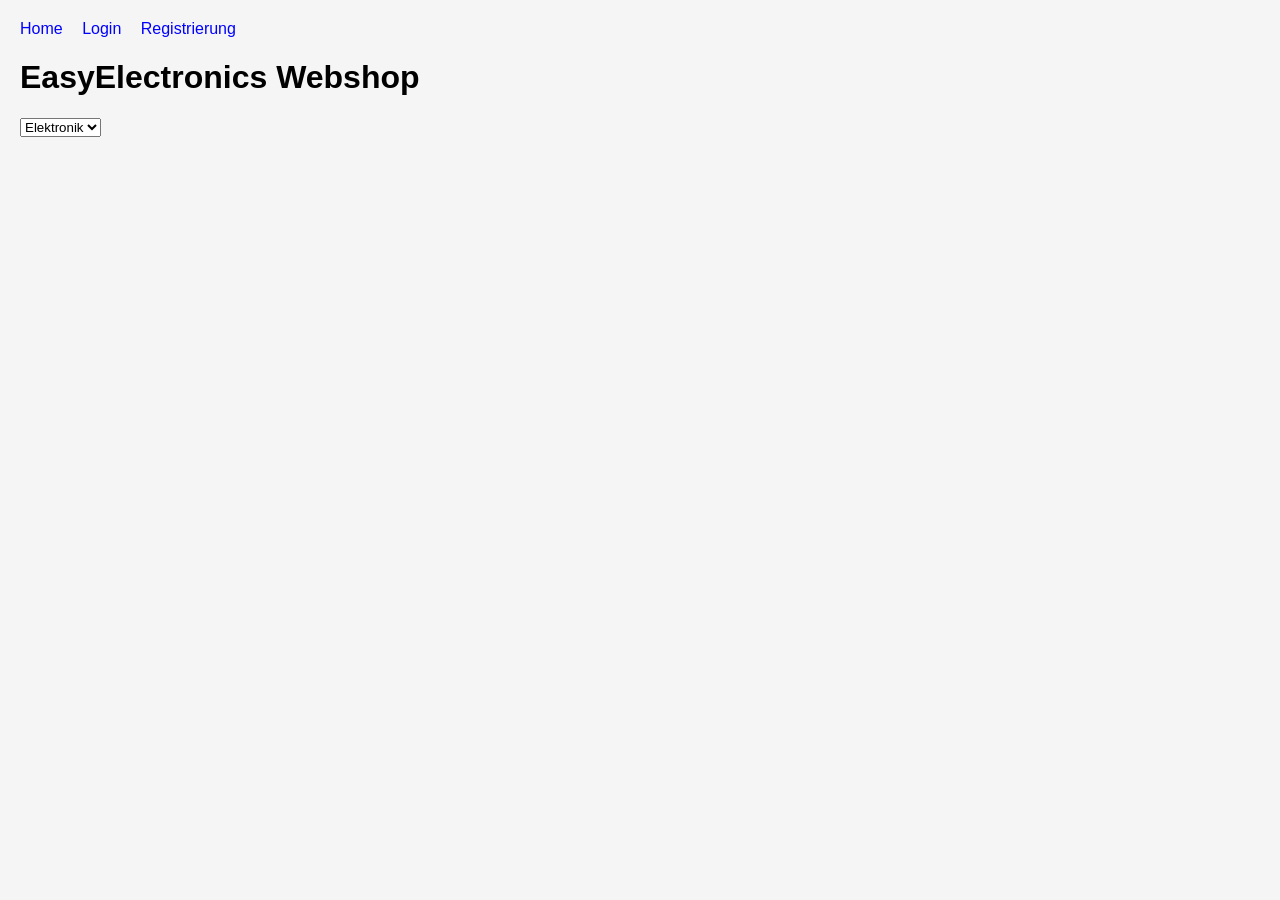
==== frontend/index.html @ e9467a3b "Add files via upload update of project" ====
<!DOCTYPE html>
<html lang="de">

<head>

<meta charset="UTF-8">
<title>EasyElectronics</title>

<link rel="stylesheet" href="css/style.css">

</head>

<body>

<nav>

<a href="index.html">Home</a>
<a href="login.html">Login</a>
<a href="register.html">Registrierung</a>

</nav>

<h1>EasyElectronics Webshop</h1>

<select id="categorySelect">

<option value="Elektronik">Elektronik</option>
<option value="Audio">Audio</option>

</select>

<div id="products"></div>

<script src="js/app.js"></script>

</body>
</html>
---- frontend/css/style.css ----
body {

font-family: Arial;
margin: 20px;
background: #f5f5f5;

}

nav {

margin-bottom: 20px;

}

nav a {

margin-right: 15px;
text-decoration: none;
color: blue;

}

.product {

background: white;
padding: 20px;
margin-bottom: 20px;
border-radius: 10px;

}

button {

padding: 10px 20px;
background: blue;
color: white;
border: none;

}
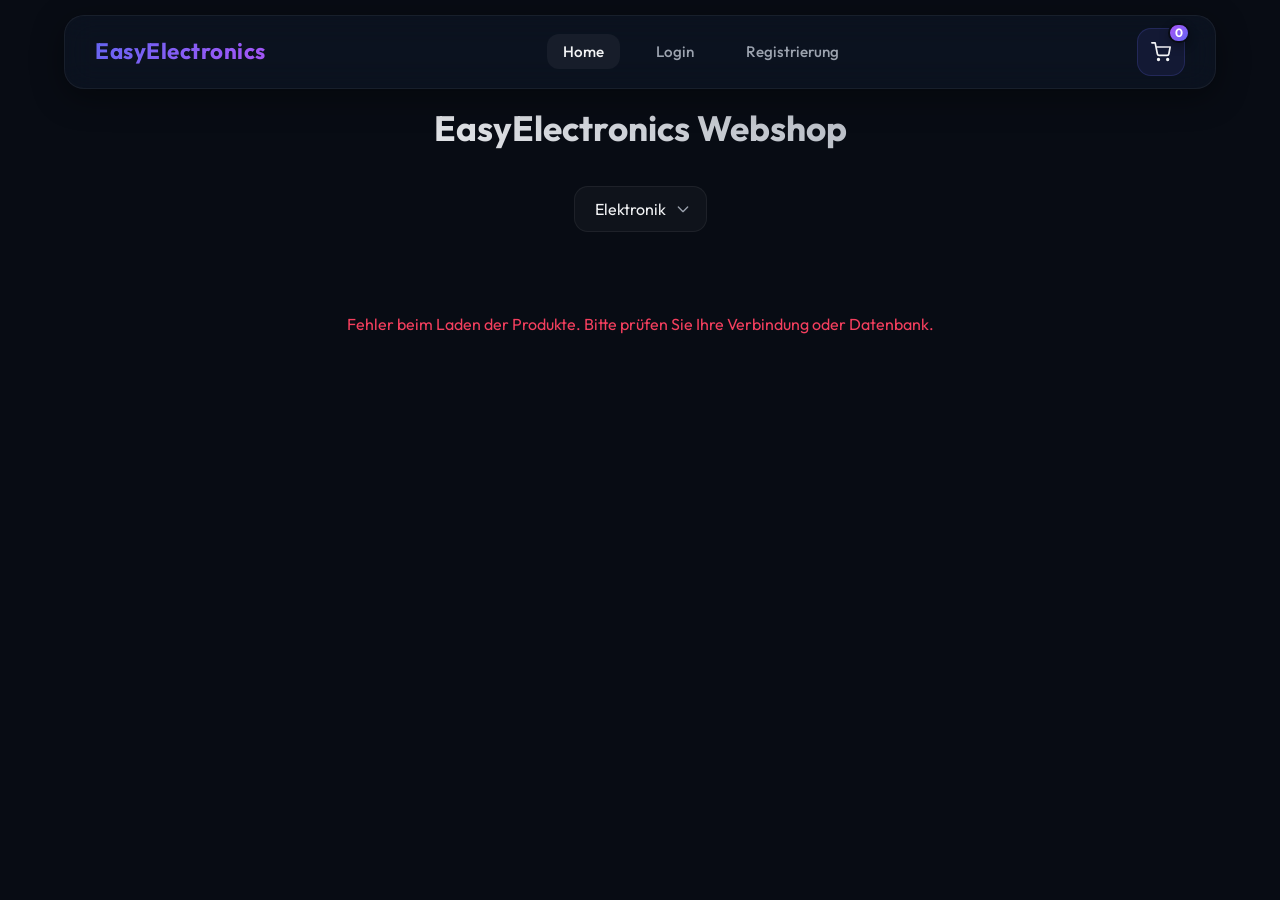
==== commit b6b2d8db: "feat: Implementierung Warenkorb-System (EPIC5_Warenkorb) mit Drag & Drop, AJAX und Premium Dark-Them" ====
--- a/frontend/index.html
+++ b/frontend/index.html
@@ -1,37 +1,35 @@
-<!DOCTYPE html>
-<html lang="de">
-
-<head>
-
-<meta charset="UTF-8">
-<title>EasyElectronics</title>
-
-<link rel="stylesheet" href="css/style.css">
-
-</head>
-
-<body>
-
-<nav>
-
-<a href="index.html">Home</a>
-<a href="login.html">Login</a>
-<a href="register.html">Registrierung</a>
-
-</nav>
-
-<h1>EasyElectronics Webshop</h1>
-
-<select id="categorySelect">
-
-<option value="Elektronik">Elektronik</option>
-<option value="Audio">Audio</option>
-
-</select>
-
-<div id="products"></div>
-
-<script src="js/app.js"></script>
-
-</body>
+<!DOCTYPE html>
+<html lang="de">
+<head>
+    <meta charset="UTF-8">
+    <meta name="viewport" content="width=device-width, initial-scale=1.0">
+    <meta name="description" content="Entdecken Sie EasyElectronics - Ihren Premium-Webshop für hochwertige Elektronik- und Audiogeräte. Genießen Sie eine interaktive Benutzerführung und schnellen Service.">
+    <title>EasyElectronics | Premium Webshop für Elektronik & Audio</title>
+    <link rel="stylesheet" href="css/style.css">
+</head>
+<body>
+
+    <!-- Dynamischer Header/Navbar Container -->
+    <header id="navbar-container"></header>
+
+    <main class="container">
+        <h1>EasyElectronics Webshop</h1>
+        
+        <!-- Kategoriefilter -->
+        <div class="filter-container">
+            <select id="categorySelect" class="custom-select" aria-label="Produktkategorie filtern">
+                <option value="Elektronik">Elektronik</option>
+                <option value="Audio">Audio</option>
+            </select>
+        </div>
+
+        <!-- Produkt-Grid -->
+        <section id="products" aria-label="Produktkatalog"></section>
+    </main>
+
+    <!-- Globaler Navbar-Controller -->
+    <script src="js/navbar.js"></script>
+    <!-- Startseiten-Controller -->
+    <script src="js/app.js"></script>
+</body>
 </html>
--- a/frontend/css/style.css
+++ b/frontend/css/style.css
@@ -1,39 +1,700 @@
-body {
-
-font-family: Arial;
-margin: 20px;
-background: #f5f5f5;
-
-}
-
-nav {
-
-margin-bottom: 20px;
-
-}
-
-nav a {
-
-margin-right: 15px;
-text-decoration: none;
-color: blue;
-
-}
-
-.product {
-
-background: white;
-padding: 20px;
-margin-bottom: 20px;
-border-radius: 10px;
-
-}
-
-button {
-
-padding: 10px 20px;
-background: blue;
-color: white;
-border: none;
-
+@import url('https://fonts.googleapis.com/css2?family=Outfit:wght@300;400;500;600;700&display=swap');
+
+:root {
+    --bg-color: #080c14;
+    --bg-nav: rgba(13, 20, 35, 0.75);
+    --bg-card: rgba(255, 255, 255, 0.03);
+    --bg-card-hover: rgba(255, 255, 255, 0.07);
+    --border-color: rgba(255, 255, 255, 0.06);
+    --border-hover: rgba(99, 102, 241, 0.35);
+    --text-primary: #f3f4f6;
+    --text-muted: #9ca3af;
+    --primary-color: #6366f1;
+    --primary-glow: rgba(99, 102, 241, 0.5);
+    --accent-color: #a855f7;
+    --accent-glow: rgba(168, 85, 247, 0.4);
+    --success-color: #10b981;
+    --danger-color: #f43f5e;
+    --font-main: 'Outfit', -apple-system, BlinkMacSystemFont, "Segoe UI", Roboto, sans-serif;
+    --transition-smooth: all 0.3s cubic-bezier(0.4, 0, 0.2, 1);
+}
+
+* {
+    box-sizing: border-box;
+    margin: 0;
+    padding: 0;
+}
+
+body {
+    font-family: var(--font-main);
+    background-color: var(--bg-color);
+    color: var(--text-primary);
+    min-height: 100vh;
+    padding-top: 100px;
+    padding-bottom: 60px;
+    line-height: 1.6;
+    overflow-x: hidden;
+}
+
+/* Scrollbar Styling */
+::-webkit-scrollbar {
+    width: 10px;
+}
+::-webkit-scrollbar-track {
+    background: var(--bg-color);
+}
+::-webkit-scrollbar-thumb {
+    background: rgba(255, 255, 255, 0.1);
+    border-radius: 5px;
+}
+::-webkit-scrollbar-thumb:hover {
+    background: var(--primary-color);
+}
+
+/* Glassmorphic Navbar Container */
+header {
+    position: fixed;
+    top: 0;
+    left: 0;
+    width: 100%;
+    z-index: 1000;
+    padding: 15px 5%;
+}
+
+nav {
+    display: flex;
+    justify-content: space-between;
+    align-items: center;
+    background: var(--bg-nav);
+    backdrop-filter: blur(15px);
+    -webkit-backdrop-filter: blur(15px);
+    border: 1px solid var(--border-color);
+    padding: 12px 30px;
+    border-radius: 20px;
+    box-shadow: 0 8px 32px 0 rgba(0, 0, 0, 0.4);
+}
+
+.logo {
+    font-size: 1.4rem;
+    font-weight: 700;
+    background: linear-gradient(135deg, var(--primary-color), var(--accent-color));
+    -webkit-background-clip: text;
+    -webkit-text-fill-color: transparent;
+    text-decoration: none;
+    letter-spacing: 0.5px;
+}
+
+.nav-links {
+    display: flex;
+    align-items: center;
+    list-style: none;
+    gap: 20px;
+}
+
+.nav-links a {
+    color: var(--text-muted);
+    text-decoration: none;
+    font-size: 0.95rem;
+    font-weight: 500;
+    transition: var(--transition-smooth);
+    padding: 8px 16px;
+    border-radius: 12px;
+}
+
+.nav-links a:hover,
+.nav-links a.active {
+    color: var(--text-primary);
+    background: rgba(255, 255, 255, 0.05);
+}
+
+/* Warenkorb Icon Button im Header */
+.cart-nav-btn {
+    position: relative;
+    display: flex;
+    align-items: center;
+    justify-content: center;
+    background: rgba(99, 102, 241, 0.1);
+    border: 1px solid rgba(99, 102, 241, 0.2);
+    color: var(--text-primary);
+    width: 48px;
+    height: 48px;
+    border-radius: 14px;
+    cursor: pointer;
+    transition: var(--transition-smooth);
+    text-decoration: none;
+}
+
+.cart-nav-btn svg {
+    width: 20px;
+    height: 20px;
+    fill: none;
+    stroke: currentColor;
+    stroke-width: 2;
+}
+
+.cart-nav-btn:hover {
+    background: var(--primary-color);
+    box-shadow: 0 0 15px var(--primary-glow);
+    border-color: var(--primary-color);
+    transform: translateY(-2px);
+}
+
+/* Badge Zähler */
+.cart-badge {
+    position: absolute;
+    top: -6px;
+    right: -6px;
+    background: linear-gradient(135deg, var(--accent-color), var(--primary-color));
+    color: white;
+    font-size: 0.75rem;
+    font-weight: 700;
+    min-width: 20px;
+    height: 20px;
+    padding: 0 5px;
+    border-radius: 10px;
+    display: flex;
+    align-items: center;
+    justify-content: center;
+    border: 2px solid var(--bg-color);
+    box-shadow: 0 4px 10px rgba(0,0,0,0.3);
+}
+
+/* Dropzone Hover State für Drag & Drop */
+.cart-nav-btn.drag-over {
+    background: var(--accent-color);
+    border-color: var(--accent-color);
+    box-shadow: 0 0 25px var(--accent-glow);
+    transform: scale(1.15);
+    animation: pulse-glow 1.5s infinite;
+}
+
+/* Hauptinhalt Container */
+main, .container {
+    max-width: 1200px;
+    margin: 0 auto;
+    padding: 0 20px;
+}
+
+h1 {
+    font-size: 2.2rem;
+    font-weight: 700;
+    margin-bottom: 30px;
+    text-align: center;
+    background: linear-gradient(to right, #ffffff, #9ca3af);
+    -webkit-background-clip: text;
+    -webkit-text-fill-color: transparent;
+}
+
+/* Kategorie Auswahl */
+.filter-container {
+    display: flex;
+    justify-content: center;
+    margin-bottom: 40px;
+}
+
+.custom-select {
+    appearance: none;
+    -webkit-appearance: none;
+    background: var(--bg-card);
+    border: 1px solid var(--border-color);
+    color: var(--text-primary);
+    padding: 12px 40px 12px 20px;
+    border-radius: 14px;
+    font-size: 1rem;
+    font-family: var(--font-main);
+    cursor: pointer;
+    transition: var(--transition-smooth);
+    background-image: url("data:image/svg+xml,%3Csvg xmlns='http://www.w3.org/2000/svg' fill='none' viewBox='0 0 24 24' stroke='%239ca3af'%3E%3Cpath stroke-linecap='round' stroke-linejoin='round' stroke-width='2' d='M19 9l-7 7-7-7'/%3E%3C/svg%3E");
+    background-repeat: no-repeat;
+    background-position: right 15px center;
+    background-size: 16px;
+}
+
+.custom-select:focus {
+    outline: none;
+    border-color: var(--primary-color);
+    box-shadow: 0 0 10px rgba(99,102,241,0.25);
+}
+
+/* Produkt-Grid */
+#products {
+    display: grid;
+    grid-template-columns: repeat(auto-fill, minmax(280px, 1fr));
+    gap: 30px;
+}
+
+/* Draggable Produkt-Card */
+.product {
+    background: var(--bg-card);
+    border: 1px solid var(--border-color);
+    border-radius: 24px;
+    padding: 24px;
+    display: flex;
+    flex-direction: column;
+    justify-content: space-between;
+    transition: var(--transition-smooth);
+    position: relative;
+    overflow: hidden;
+    backdrop-filter: blur(5px);
+    cursor: grab;
+}
+
+.product::before {
+    content: '';
+    position: absolute;
+    top: 0;
+    left: 0;
+    width: 100%;
+    height: 100%;
+    background: radial-gradient(800px circle at var(--x, 0px) var(--y, 0px), rgba(255,255,255,0.04), transparent 40%);
+    z-index: 1;
+    pointer-events: none;
+}
+
+.product:hover {
+    transform: translateY(-5px);
+    background: var(--bg-card-hover);
+    border-color: var(--border-hover);
+    box-shadow: 0 12px 30px rgba(99, 102, 241, 0.08);
+}
+
+.product.dragging {
+    opacity: 0.4;
+    border: 2px dashed var(--primary-color);
+    cursor: grabbing;
+    transform: scale(0.98);
+}
+
+/* Produktbild Ersatz & Gestaltung */
+.product-image-container {
+    width: 100%;
+    height: 180px;
+    border-radius: 16px;
+    background: linear-gradient(135deg, rgba(99, 102, 241, 0.08), rgba(168, 85, 247, 0.08));
+    display: flex;
+    align-items: center;
+    justify-content: center;
+    margin-bottom: 20px;
+    position: relative;
+    border: 1px solid var(--border-color);
+    overflow: hidden;
+}
+
+.product-image-container svg {
+    width: 48px;
+    height: 48px;
+    color: var(--primary-color);
+    opacity: 0.65;
+    transition: var(--transition-smooth);
+}
+
+.product:hover .product-image-container svg {
+    transform: scale(1.1);
+    color: var(--accent-color);
+    opacity: 0.9;
+}
+
+/* Drag-Indikator */
+.drag-handle-hint {
+    position: absolute;
+    top: 10px;
+    right: 10px;
+    background: rgba(0, 0, 0, 0.4);
+    border: 1px solid var(--border-color);
+    color: var(--text-muted);
+    font-size: 0.7rem;
+    padding: 4px 8px;
+    border-radius: 8px;
+    pointer-events: none;
+    opacity: 0;
+    transition: var(--transition-smooth);
+}
+
+.product:hover .drag-handle-hint {
+    opacity: 1;
+}
+
+.product-details {
+    margin-bottom: 20px;
+}
+
+.product h2 {
+    font-size: 1.15rem;
+    font-weight: 600;
+    margin-bottom: 8px;
+    color: var(--text-primary);
+}
+
+.product p {
+    font-size: 0.88rem;
+    color: var(--text-muted);
+    height: 60px;
+    overflow: hidden;
+    display: -webkit-box;
+    -webkit-line-clamp: 3;
+    -webkit-box-orient: vertical;
+    margin-bottom: 12px;
+}
+
+.product-price-row {
+    display: flex;
+    justify-content: space-between;
+    align-items: center;
+    margin-top: auto;
+}
+
+.price {
+    font-size: 1.25rem;
+    font-weight: 700;
+    color: var(--text-primary);
+}
+
+/* Premium Buttons */
+button, .btn {
+    padding: 12px 24px;
+    border-radius: 14px;
+    font-family: var(--font-main);
+    font-size: 0.95rem;
+    font-weight: 600;
+    border: none;
+    cursor: pointer;
+    transition: var(--transition-smooth);
+    display: inline-flex;
+    align-items: center;
+    justify-content: center;
+    gap: 8px;
+    text-decoration: none;
+}
+
+.btn-primary {
+    background: linear-gradient(135deg, var(--primary-color), var(--accent-color));
+    color: white;
+    box-shadow: 0 4px 15px rgba(99, 102, 241, 0.25);
+}
+
+.btn-primary:hover {
+    transform: translateY(-2px);
+    box-shadow: 0 6px 20px rgba(99, 102, 241, 0.4);
+    filter: brightness(1.1);
+}
+
+.btn-primary:active {
+    transform: translateY(0);
+}
+
+/* WARENKORB-SEITE LAYOUT */
+.cart-layout {
+    display: grid;
+    grid-template-columns: 1fr;
+    gap: 40px;
+    margin-top: 20px;
+}
+
+@media (min-width: 992px) {
+    .cart-layout {
+        grid-template-columns: 2fr 1fr;
+    }
+}
+
+/* Artikelliste */
+.cart-items-container {
+    display: flex;
+    flex-direction: column;
+    gap: 20px;
+}
+
+.cart-item {
+    background: var(--bg-card);
+    border: 1px solid var(--border-color);
+    border-radius: 20px;
+    padding: 20px;
+    display: flex;
+    flex-direction: column;
+    gap: 15px;
+    transition: var(--transition-smooth);
+}
+
+@media (min-width: 576px) {
+    .cart-item {
+        flex-direction: row;
+        align-items: center;
+        justify-content: space-between;
+        gap: 20px;
+    }
+}
+
+.cart-item:hover {
+    border-color: rgba(255,255,255,0.12);
+    background: var(--bg-card-hover);
+}
+
+.cart-item-image-placeholder {
+    width: 70px;
+    height: 70px;
+    border-radius: 12px;
+    background: rgba(255, 255, 255, 0.05);
+    display: flex;
+    align-items: center;
+    justify-content: center;
+    border: 1px solid var(--border-color);
+    color: var(--primary-color);
+}
+
+.cart-item-image-placeholder svg {
+    width: 28px;
+    height: 28px;
+}
+
+.cart-item-info {
+    flex-grow: 1;
+}
+
+.cart-item-info h3 {
+    font-size: 1.1rem;
+    font-weight: 600;
+    margin-bottom: 4px;
+}
+
+.cart-item-info p {
+    font-size: 0.8rem;
+    color: var(--text-muted);
+}
+
+/* Mengenwähler */
+.quantity-control {
+    display: flex;
+    align-items: center;
+    background: rgba(0, 0, 0, 0.3);
+    border: 1px solid var(--border-color);
+    border-radius: 12px;
+    padding: 4px;
+    width: fit-content;
+}
+
+.qty-btn {
+    width: 32px;
+    height: 32px;
+    border-radius: 8px;
+    background: transparent;
+    color: var(--text-primary);
+    font-size: 1.1rem;
+    display: flex;
+    align-items: center;
+    justify-content: center;
+    transition: var(--transition-smooth);
+    padding: 0;
+    box-shadow: none;
+}
+
+.qty-btn:hover {
+    background: rgba(255, 255, 255, 0.08);
+    color: var(--primary-color);
+}
+
+.qty-input {
+    width: 40px;
+    background: transparent;
+    border: none;
+    color: var(--text-primary);
+    text-align: center;
+    font-family: var(--font-main);
+    font-size: 0.95rem;
+    font-weight: 600;
+}
+
+.qty-input:focus {
+    outline: none;
+}
+
+/* Scroll / Spin Buttons entfernen */
+.qty-input::-webkit-outer-spin-button,
+.qty-input::-webkit-inner-spin-button {
+    -webkit-appearance: none;
+    margin: 0;
+}
+
+.cart-item-price-info {
+    display: flex;
+    align-items: center;
+    justify-content: space-between;
+    gap: 20px;
+}
+
+@media (min-width: 576px) {
+    .cart-item-price-info {
+        justify-content: flex-end;
+    }
+}
+
+.line-total {
+    font-size: 1.15rem;
+    font-weight: 700;
+    min-width: 80px;
+    text-align: right;
+}
+
+/* Delete Button */
+.btn-delete {
+    background: rgba(244, 63, 94, 0.1);
+    color: var(--danger-color);
+    border: 1px solid rgba(244, 63, 94, 0.2);
+    width: 38px;
+    height: 38px;
+    border-radius: 10px;
+    cursor: pointer;
+    transition: var(--transition-smooth);
+    display: flex;
+    align-items: center;
+    justify-content: center;
+}
+
+.btn-delete svg {
+    width: 18px;
+    height: 18px;
+    fill: none;
+    stroke: currentColor;
+    stroke-width: 2;
+}
+
+.btn-delete:hover {
+    background: var(--danger-color);
+    color: white;
+    box-shadow: 0 0 10px rgba(244, 63, 94, 0.3);
+}
+
+/* Bestellübersicht Sidebar */
+.cart-summary-card {
+    background: var(--bg-card);
+    border: 1px solid var(--border-color);
+    border-radius: 24px;
+    padding: 30px;
+    height: fit-content;
+    position: sticky;
+    top: 120px;
+    backdrop-filter: blur(5px);
+}
+
+.cart-summary-card h2 {
+    font-size: 1.3rem;
+    margin-bottom: 20px;
+    border-bottom: 1px solid var(--border-color);
+    padding-bottom: 10px;
+}
+
+.summary-row {
+    display: flex;
+    justify-content: space-between;
+    margin-bottom: 15px;
+    font-size: 0.95rem;
+    color: var(--text-muted);
+}
+
+.summary-row.total {
+    border-top: 1px dashed var(--border-color);
+    padding-top: 15px;
+    margin-top: 15px;
+    font-size: 1.3rem;
+    font-weight: 700;
+    color: var(--text-primary);
+}
+
+.btn-checkout {
+    width: 100%;
+    margin-top: 25px;
+}
+
+/* Leerer Warenkorb Zustand */
+.empty-cart-state {
+    text-align: center;
+    padding: 60px 20px;
+    background: var(--bg-card);
+    border: 1px solid var(--border-color);
+    border-radius: 24px;
+}
+
+.empty-cart-icon {
+    width: 80px;
+    height: 80px;
+    color: var(--text-muted);
+    opacity: 0.3;
+    margin: 0 auto 20px;
+}
+
+.empty-cart-state p {
+    color: var(--text-muted);
+    margin-bottom: 30px;
+}
+
+/* Login/Registrierung Forms Anpassung */
+form {
+    max-width: 420px;
+    margin: 40px auto;
+    background: var(--bg-card);
+    padding: 40px;
+    border-radius: 24px;
+    border: 1px solid var(--border-color);
+    display: flex;
+    flex-direction: column;
+    gap: 20px;
+}
+
+form input[type="text"],
+form input[type="email"],
+form input[type="password"] {
+    width: 100%;
+    background: rgba(0, 0, 0, 0.2);
+    border: 1px solid var(--border-color);
+    padding: 12px 16px;
+    border-radius: 12px;
+    color: var(--text-primary);
+    font-family: var(--font-main);
+    font-size: 0.95rem;
+    transition: var(--transition-smooth);
+}
+
+form input:focus {
+    outline: none;
+    border-color: var(--primary-color);
+    box-shadow: 0 0 10px rgba(99,102,241,0.2);
+}
+
+form label {
+    display: flex;
+    align-items: center;
+    gap: 10px;
+    font-size: 0.9rem;
+    cursor: pointer;
+    color: var(--text-muted);
+}
+
+form label input {
+    accent-color: var(--primary-color);
+}
+
+form button {
+    width: 100%;
+    margin-top: 10px;
+}
+
+/* Keyframes Animations */
+@keyframes pulse-glow {
+    0% {
+        box-shadow: 0 0 0 0 rgba(168, 85, 247, 0.6);
+    }
+    70% {
+        box-shadow: 0 0 0 15px rgba(168, 85, 247, 0);
+    }
+    100% {
+        box-shadow: 0 0 0 0 rgba(168, 85, 247, 0);
+    }
+}
+
+@keyframes pop {
+    0% { transform: scale(1); }
+    50% { transform: scale(1.3); }
+    100% { transform: scale(1); }
+}
+
+.pop-animation {
+    animation: pop 0.4s cubic-bezier(0.175, 0.885, 0.32, 1.275);
 }
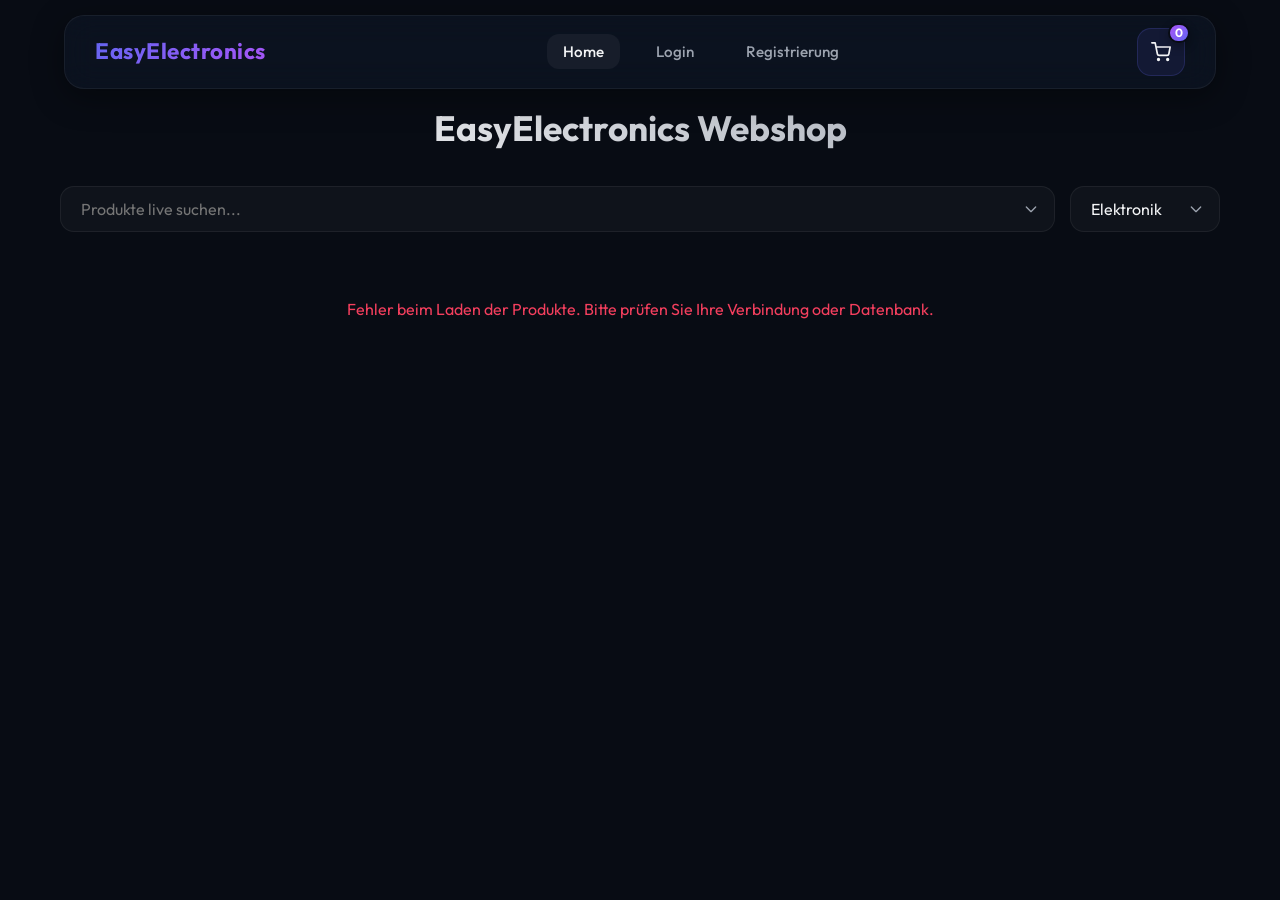
==== commit aa0ad9ce: "Suche fertig" ====
--- a/frontend/index.html
+++ b/frontend/index.html
@@ -9,27 +9,33 @@
 </head>
 <body>
 
-    <!-- Dynamischer Header/Navbar Container -->
-    <header id="navbar-container"></header>
+<!-- Dynamischer Header/Navbar Container -->
+<header id="navbar-container"></header>
 
-    <main class="container">
-        <h1>EasyElectronics Webshop</h1>
-        
-        <!-- Kategoriefilter -->
-        <div class="filter-container">
-            <select id="categorySelect" class="custom-select" aria-label="Produktkategorie filtern">
+<main class="container">
+    <h1>EasyElectronics Webshop</h1>
+
+    <!-- Kategoriefilter -->
+    <div class="filter-container" style="display: flex; gap: 15px; margin-bottom: 25px; flex-wrap: wrap;">
+        <div style="flex: 1; min-width: 250px;">
+            <input type="text" id="searchInput" class="custom-select" placeholder="Produkte live suchen..." aria-label="Produkte durchsuchen" style="width: 100%; box-sizing: border-box;">
+        </div>
+
+        <div style="min-width: 150px;">
+            <select id="categorySelect" class="custom-select" aria-label="Produktkategorie filtern" style="width: 100%;">
                 <option value="Elektronik">Elektronik</option>
                 <option value="Audio">Audio</option>
             </select>
         </div>
+    </div>
 
-        <!-- Produkt-Grid -->
-        <section id="products" aria-label="Produktkatalog"></section>
-    </main>
+    <!-- Produkt-Grid -->
+    <section id="products" aria-label="Produktkatalog"></section>
+</main>
 
-    <!-- Globaler Navbar-Controller -->
-    <script src="js/navbar.js"></script>
-    <!-- Startseiten-Controller -->
-    <script src="js/app.js"></script>
+<!-- Globaler Navbar-Controller -->
+<script src="js/navbar.js"></script>
+<!-- Startseiten-Controller -->
+<script src="js/app.js"></script>
 </body>
 </html>
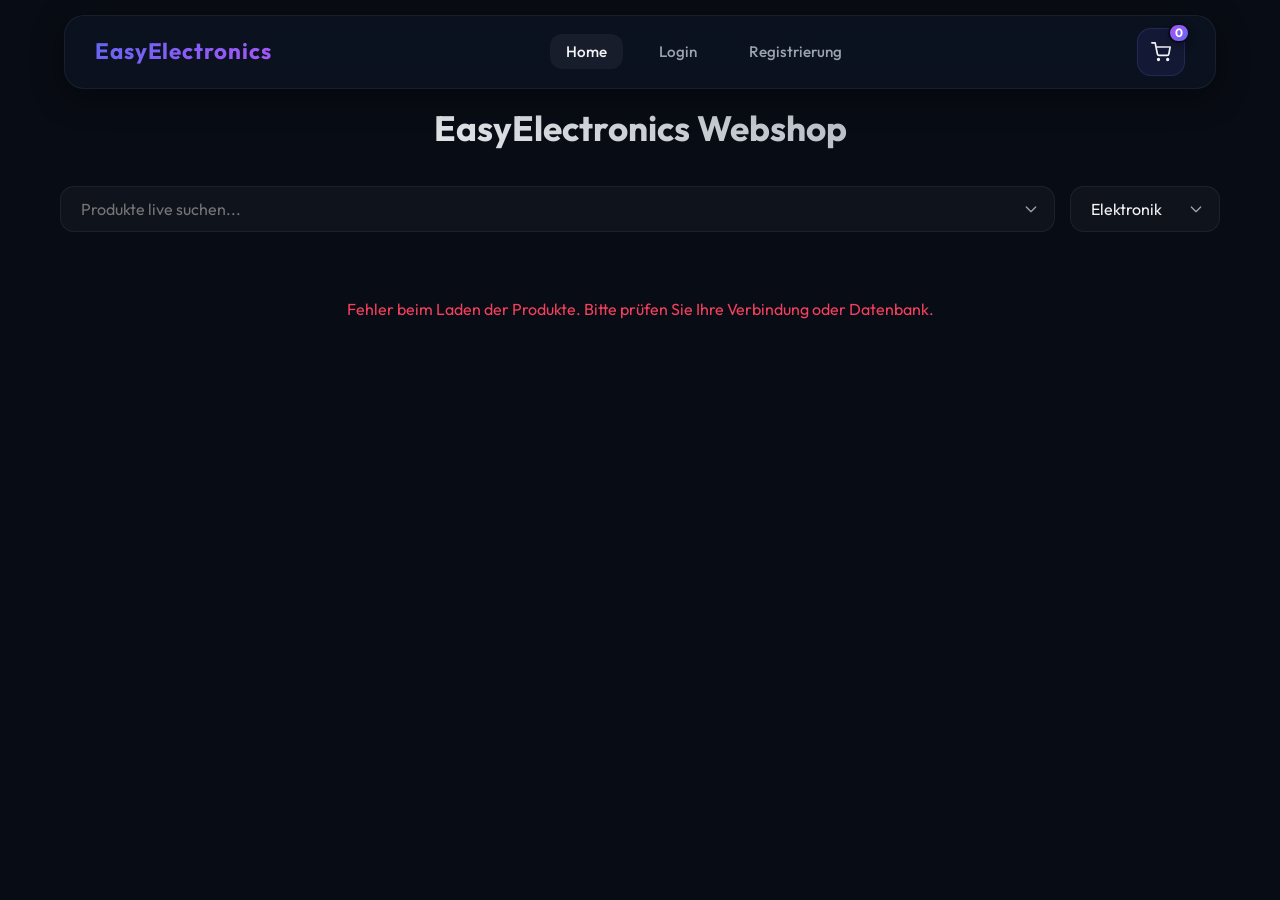
==== commit 17dfc932: "Merge admin tabs into unified admin page, add account page access for admins, and fix layout squishi" ====
--- a/frontend/index.html
+++ b/frontend/index.html
@@ -6,6 +6,7 @@
     <meta name="description" content="Entdecken Sie EasyElectronics - Ihren Premium-Webshop für hochwertige Elektronik- und Audiogeräte. Genießen Sie eine interaktive Benutzerführung und schnellen Service.">
     <title>EasyElectronics | Premium Webshop für Elektronik & Audio</title>
     <link rel="stylesheet" href="css/style.css">
+    <link rel="stylesheet" href="css/index.css">
 </head>
 <body>
 
@@ -16,13 +17,13 @@
     <h1>EasyElectronics Webshop</h1>
 
     <!-- Kategoriefilter -->
-    <div class="filter-container" style="display: flex; gap: 15px; margin-bottom: 25px; flex-wrap: wrap;">
-        <div style="flex: 1; min-width: 250px;">
-            <input type="text" id="searchInput" class="custom-select" placeholder="Produkte live suchen..." aria-label="Produkte durchsuchen" style="width: 100%; box-sizing: border-box;">
+    <div class="filter-container">
+        <div class="flex-grow-1-min">
+            <input type="text" id="searchInput" class="custom-select w-100-box" placeholder="Produkte live suchen..." aria-label="Produkte durchsuchen">
         </div>
 
-        <div style="min-width: 150px;">
-            <select id="categorySelect" class="custom-select" aria-label="Produktkategorie filtern" style="width: 100%;">
+        <div class="min-w-150">
+            <select id="categorySelect" class="custom-select w-100" aria-label="Produktkategorie filtern">
                 <option value="Elektronik">Elektronik</option>
                 <option value="Audio">Audio</option>
             </select>
--- a/frontend/css/style.css
+++ b/frontend/css/style.css
@@ -81,7 +81,7 @@
     -webkit-background-clip: text;
     -webkit-text-fill-color: transparent;
     text-decoration: none;
-    letter-spacing: 0.5px;
+    letter-spacing: 0.04em;
 }
 
 .nav-links {
@@ -185,13 +185,7 @@
     -webkit-text-fill-color: transparent;
 }
 
-/* Kategorie Auswahl */
-.filter-container {
-    display: flex;
-    justify-content: center;
-    margin-bottom: 40px;
-}
-
+/* Custom Select & Form Input Fields */
 .custom-select {
     appearance: none;
     -webkit-appearance: none;
@@ -216,139 +210,6 @@
     box-shadow: 0 0 10px rgba(99,102,241,0.25);
 }
 
-/* Produkt-Grid */
-#products {
-    display: grid;
-    grid-template-columns: repeat(auto-fill, minmax(280px, 1fr));
-    gap: 30px;
-}
-
-/* Draggable Produkt-Card */
-.product {
-    background: var(--bg-card);
-    border: 1px solid var(--border-color);
-    border-radius: 24px;
-    padding: 24px;
-    display: flex;
-    flex-direction: column;
-    justify-content: space-between;
-    transition: var(--transition-smooth);
-    position: relative;
-    overflow: hidden;
-    backdrop-filter: blur(5px);
-    cursor: grab;
-}
-
-.product::before {
-    content: '';
-    position: absolute;
-    top: 0;
-    left: 0;
-    width: 100%;
-    height: 100%;
-    background: radial-gradient(800px circle at var(--x, 0px) var(--y, 0px), rgba(255,255,255,0.04), transparent 40%);
-    z-index: 1;
-    pointer-events: none;
-}
-
-.product:hover {
-    transform: translateY(-5px);
-    background: var(--bg-card-hover);
-    border-color: var(--border-hover);
-    box-shadow: 0 12px 30px rgba(99, 102, 241, 0.08);
-}
-
-.product.dragging {
-    opacity: 0.4;
-    border: 2px dashed var(--primary-color);
-    cursor: grabbing;
-    transform: scale(0.98);
-}
-
-/* Produktbild Ersatz & Gestaltung */
-.product-image-container {
-    width: 100%;
-    height: 180px;
-    border-radius: 16px;
-    background: linear-gradient(135deg, rgba(99, 102, 241, 0.08), rgba(168, 85, 247, 0.08));
-    display: flex;
-    align-items: center;
-    justify-content: center;
-    margin-bottom: 20px;
-    position: relative;
-    border: 1px solid var(--border-color);
-    overflow: hidden;
-}
-
-.product-image-container svg {
-    width: 48px;
-    height: 48px;
-    color: var(--primary-color);
-    opacity: 0.65;
-    transition: var(--transition-smooth);
-}
-
-.product:hover .product-image-container svg {
-    transform: scale(1.1);
-    color: var(--accent-color);
-    opacity: 0.9;
-}
-
-/* Drag-Indikator */
-.drag-handle-hint {
-    position: absolute;
-    top: 10px;
-    right: 10px;
-    background: rgba(0, 0, 0, 0.4);
-    border: 1px solid var(--border-color);
-    color: var(--text-muted);
-    font-size: 0.7rem;
-    padding: 4px 8px;
-    border-radius: 8px;
-    pointer-events: none;
-    opacity: 0;
-    transition: var(--transition-smooth);
-}
-
-.product:hover .drag-handle-hint {
-    opacity: 1;
-}
-
-.product-details {
-    margin-bottom: 20px;
-}
-
-.product h2 {
-    font-size: 1.15rem;
-    font-weight: 600;
-    margin-bottom: 8px;
-    color: var(--text-primary);
-}
-
-.product p {
-    font-size: 0.88rem;
-    color: var(--text-muted);
-    height: 60px;
-    overflow: hidden;
-    display: -webkit-box;
-    -webkit-line-clamp: 3;
-    -webkit-box-orient: vertical;
-    margin-bottom: 12px;
-}
-
-.product-price-row {
-    display: flex;
-    justify-content: space-between;
-    align-items: center;
-    margin-top: auto;
-}
-
-.price {
-    font-size: 1.25rem;
-    font-weight: 700;
-    color: var(--text-primary);
-}
-
 /* Premium Buttons */
 button, .btn {
     padding: 12px 24px;
@@ -382,249 +243,6 @@
     transform: translateY(0);
 }
 
-/* WARENKORB-SEITE LAYOUT */
-.cart-layout {
-    display: grid;
-    grid-template-columns: 1fr;
-    gap: 40px;
-    margin-top: 20px;
-}
-
-@media (min-width: 992px) {
-    .cart-layout {
-        grid-template-columns: 2fr 1fr;
-    }
-}
-
-/* Artikelliste */
-.cart-items-container {
-    display: flex;
-    flex-direction: column;
-    gap: 20px;
-}
-
-.cart-item {
-    background: var(--bg-card);
-    border: 1px solid var(--border-color);
-    border-radius: 20px;
-    padding: 20px;
-    display: flex;
-    flex-direction: column;
-    gap: 15px;
-    transition: var(--transition-smooth);
-}
-
-@media (min-width: 576px) {
-    .cart-item {
-        flex-direction: row;
-        align-items: center;
-        justify-content: space-between;
-        gap: 20px;
-    }
-}
-
-.cart-item:hover {
-    border-color: rgba(255,255,255,0.12);
-    background: var(--bg-card-hover);
-}
-
-.cart-item-image-placeholder {
-    width: 70px;
-    height: 70px;
-    border-radius: 12px;
-    background: rgba(255, 255, 255, 0.05);
-    display: flex;
-    align-items: center;
-    justify-content: center;
-    border: 1px solid var(--border-color);
-    color: var(--primary-color);
-}
-
-.cart-item-image-placeholder svg {
-    width: 28px;
-    height: 28px;
-}
-
-.cart-item-info {
-    flex-grow: 1;
-}
-
-.cart-item-info h3 {
-    font-size: 1.1rem;
-    font-weight: 600;
-    margin-bottom: 4px;
-}
-
-.cart-item-info p {
-    font-size: 0.8rem;
-    color: var(--text-muted);
-}
-
-/* Mengenwähler */
-.quantity-control {
-    display: flex;
-    align-items: center;
-    background: rgba(0, 0, 0, 0.3);
-    border: 1px solid var(--border-color);
-    border-radius: 12px;
-    padding: 4px;
-    width: fit-content;
-}
-
-.qty-btn {
-    width: 32px;
-    height: 32px;
-    border-radius: 8px;
-    background: transparent;
-    color: var(--text-primary);
-    font-size: 1.1rem;
-    display: flex;
-    align-items: center;
-    justify-content: center;
-    transition: var(--transition-smooth);
-    padding: 0;
-    box-shadow: none;
-}
-
-.qty-btn:hover {
-    background: rgba(255, 255, 255, 0.08);
-    color: var(--primary-color);
-}
-
-.qty-input {
-    width: 40px;
-    background: transparent;
-    border: none;
-    color: var(--text-primary);
-    text-align: center;
-    font-family: var(--font-main);
-    font-size: 0.95rem;
-    font-weight: 600;
-}
-
-.qty-input:focus {
-    outline: none;
-}
-
-/* Scroll / Spin Buttons entfernen */
-.qty-input::-webkit-outer-spin-button,
-.qty-input::-webkit-inner-spin-button {
-    -webkit-appearance: none;
-    margin: 0;
-}
-
-.cart-item-price-info {
-    display: flex;
-    align-items: center;
-    justify-content: space-between;
-    gap: 20px;
-}
-
-@media (min-width: 576px) {
-    .cart-item-price-info {
-        justify-content: flex-end;
-    }
-}
-
-.line-total {
-    font-size: 1.15rem;
-    font-weight: 700;
-    min-width: 80px;
-    text-align: right;
-}
-
-/* Delete Button */
-.btn-delete {
-    background: rgba(244, 63, 94, 0.1);
-    color: var(--danger-color);
-    border: 1px solid rgba(244, 63, 94, 0.2);
-    width: 38px;
-    height: 38px;
-    border-radius: 10px;
-    cursor: pointer;
-    transition: var(--transition-smooth);
-    display: flex;
-    align-items: center;
-    justify-content: center;
-}
-
-.btn-delete svg {
-    width: 18px;
-    height: 18px;
-    fill: none;
-    stroke: currentColor;
-    stroke-width: 2;
-}
-
-.btn-delete:hover {
-    background: var(--danger-color);
-    color: white;
-    box-shadow: 0 0 10px rgba(244, 63, 94, 0.3);
-}
-
-/* Bestellübersicht Sidebar */
-.cart-summary-card {
-    background: var(--bg-card);
-    border: 1px solid var(--border-color);
-    border-radius: 24px;
-    padding: 30px;
-    height: fit-content;
-    position: sticky;
-    top: 120px;
-    backdrop-filter: blur(5px);
-}
-
-.cart-summary-card h2 {
-    font-size: 1.3rem;
-    margin-bottom: 20px;
-    border-bottom: 1px solid var(--border-color);
-    padding-bottom: 10px;
-}
-
-.summary-row {
-    display: flex;
-    justify-content: space-between;
-    margin-bottom: 15px;
-    font-size: 0.95rem;
-    color: var(--text-muted);
-}
-
-.summary-row.total {
-    border-top: 1px dashed var(--border-color);
-    padding-top: 15px;
-    margin-top: 15px;
-    font-size: 1.3rem;
-    font-weight: 700;
-    color: var(--text-primary);
-}
-
-.btn-checkout {
-    width: 100%;
-    margin-top: 25px;
-}
-
-/* Leerer Warenkorb Zustand */
-.empty-cart-state {
-    text-align: center;
-    padding: 60px 20px;
-    background: var(--bg-card);
-    border: 1px solid var(--border-color);
-    border-radius: 24px;
-}
-
-.empty-cart-icon {
-    width: 80px;
-    height: 80px;
-    color: var(--text-muted);
-    opacity: 0.3;
-    margin: 0 auto 20px;
-}
-
-.empty-cart-state p {
-    color: var(--text-muted);
-    margin-bottom: 30px;
-}
-
 /* Login/Registrierung Forms Anpassung */
 form {
     max-width: 420px;
@@ -647,7 +265,7 @@
     padding: 12px 16px;
     border-radius: 12px;
     color: var(--text-primary);
-    font-family: var(--font-main);
+    font-family: var(--font-main), sans-serif;
     font-size: 0.95rem;
     transition: var(--transition-smooth);
 }
@@ -674,6 +292,207 @@
 form button {
     width: 100%;
     margin-top: 10px;
+}
+
+/* Global Helper / Utility classes to replace inline styles */
+.form-group {
+    display: flex;
+    flex-direction: column;
+    gap: 5px;
+}
+
+.form-label {
+    font-weight: 500;
+}
+
+.form-row-2 {
+    display: grid;
+    grid-template-columns: 1fr 1fr;
+    gap: 20px;
+}
+
+.form-row-1-2 {
+    display: grid;
+    grid-template-columns: 1fr 2fr;
+    gap: 20px;
+}
+
+.form-select-custom {
+    padding: 10px !important;
+    border-radius: 12px !important;
+    border: 1px solid var(--border-color) !important;
+    background: rgba(0, 0, 0, 0.2) !important;
+    color: var(--text-primary) !important;
+}
+
+.form-textarea {
+    width: 100%;
+    background: rgba(0,0,0,0.2);
+    border: 1px solid var(--border-color);
+    border-radius: 12px;
+    color: var(--text-primary);
+    padding: 12px;
+    font-family: var(--font-main), sans-serif;
+    font-size: 0.95rem;
+    resize: vertical;
+}
+
+.text-center-status {
+    text-align: center;
+    margin-top: 15px;
+    font-weight: 500;
+}
+
+.flex-grow-1-min {
+    flex: 1;
+    min-width: 250px;
+}
+
+.w-100-box {
+    width: 100%;
+    box-sizing: border-box;
+}
+
+.min-w-150 {
+    min-width: 150px;
+}
+
+.w-100 {
+    width: 100%;
+}
+
+.w-auto {
+    width: auto !important;
+}
+
+.hidden {
+    display: none !important;
+}
+
+.text-right {
+    text-align: right;
+}
+
+.mb-15 {
+    margin-bottom: 15px !important;
+}
+
+.mb-20 {
+    margin-bottom: 20px !important;
+}
+
+.mb-25 {
+    margin-bottom: 25px !important;
+}
+
+.text-muted {
+    color: var(--text-muted) !important;
+}
+
+.text-uppercase {
+    text-transform: uppercase !important;
+}
+
+.d-flex-align-center {
+    display: flex;
+    gap: 15px;
+    align-items: center;
+}
+
+.fs-08 {
+    font-size: 0.8rem !important;
+}
+
+.fs-075 {
+    font-size: 0.75rem !important;
+}
+
+.flex-column-gap-8 {
+    display: flex;
+    flex-direction: column;
+    gap: 8px;
+}
+
+.flex-grow-1 {
+    flex-grow: 1;
+}
+
+.max-w-450 {
+    max-width: 450px !important;
+}
+
+.max-w-800 {
+    max-width: 800px !important;
+}
+
+.max-w-650 {
+    max-width: 650px !important;
+}
+
+.reset-form {
+    max-width: 100% !important;
+    margin: 0 !important;
+    padding: 0 !important;
+    background: transparent !important;
+    border: none !important;
+    box-shadow: none !important;
+}
+
+.btn-outline-muted {
+    background: transparent !important;
+    border: 1px solid var(--border-color) !important;
+    color: var(--text-muted) !important;
+}
+
+.mb-30 {
+    margin-bottom: 30px !important;
+}
+
+.fs-09 {
+    font-size: 0.9rem !important;
+}
+
+.mt-5 {
+    margin-top: 5px !important;
+}
+
+.modal-title {
+    font-size: 1.25rem !important;
+    color: var(--text-primary) !important;
+    text-align: center !important;
+}
+
+.modal-text {
+    color: var(--text-muted) !important;
+    font-size: 0.9rem !important;
+    text-align: center !important;
+    line-height: 1.5 !important;
+}
+
+.modal-buttons-row {
+    display: flex !important;
+    gap: 15px !important;
+    justify-content: flex-end !important;
+    margin-top: 10px !important;
+}
+
+.flex-column-gap-12 {
+    display: flex;
+    flex-direction: column;
+    gap: 12px;
+}
+
+.register-payment-section {
+    display: grid;
+    grid-template-columns: 1fr 2fr;
+    gap: 20px;
+    border-top: 1px dashed var(--border-color);
+    padding-top: 20px;
+    margin-top: 10px;
+}
+
+.mt-20 {
+    margin-top: 20px !important;
 }
 
 /* Keyframes Animations */
@@ -695,6 +514,17 @@
     100% { transform: scale(1); }
 }
 
+@keyframes card-entrance {
+    from {
+        opacity: 0;
+        transform: translateY(20px);
+    }
+    to {
+        opacity: 1;
+        transform: translateY(0);
+    }
+}
+
 .pop-animation {
     animation: pop 0.4s cubic-bezier(0.175, 0.885, 0.32, 1.275);
 }
--- a/frontend/css/index.css
+++ b/frontend/css/index.css
@@ -0,0 +1,138 @@
+/* Produkt-Katalog (index.html) Styles */
+
+.filter-container {
+    display: flex;
+    justify-content: center;
+    gap: 15px;
+    margin-bottom: 25px;
+    flex-wrap: wrap;
+}
+
+#products {
+    display: grid;
+    grid-template-columns: repeat(auto-fill, minmax(280px, 1fr));
+    gap: 30px;
+}
+
+.product {
+    background: var(--bg-card);
+    border: 1px solid var(--border-color);
+    border-radius: 24px;
+    padding: 24px;
+    display: flex;
+    flex-direction: column;
+    justify-content: space-between;
+    transition: var(--transition-smooth);
+    position: relative;
+    overflow: hidden;
+    backdrop-filter: blur(5px);
+    cursor: grab;
+}
+
+.product::before {
+    content: '';
+    position: absolute;
+    top: 0;
+    left: 0;
+    width: 100%;
+    height: 100%;
+    background: radial-gradient(800px circle at var(--x, 0px) var(--y, 0px), rgba(255,255,255,0.04), transparent 40%);
+    z-index: 1;
+    pointer-events: none;
+}
+
+.product:hover {
+    transform: translateY(-5px);
+    background: var(--bg-card-hover);
+    border-color: var(--border-hover);
+    box-shadow: 0 12px 30px rgba(99, 102, 241, 0.08);
+}
+
+.product.dragging {
+    opacity: 0.4;
+    border: 2px dashed var(--primary-color);
+    cursor: grabbing;
+    transform: scale(0.98);
+}
+
+.product-image-container {
+    width: 100%;
+    height: 180px;
+    border-radius: 16px;
+    background: linear-gradient(135deg, rgba(99, 102, 241, 0.08), rgba(168, 85, 247, 0.08));
+    display: flex;
+    align-items: center;
+    justify-content: center;
+    margin-bottom: 20px;
+    position: relative;
+    border: 1px solid var(--border-color);
+    overflow: hidden;
+}
+
+.product-image-container svg {
+    width: 48px;
+    height: 48px;
+    color: var(--primary-color);
+    opacity: 0.65;
+    transition: var(--transition-smooth);
+}
+
+.product:hover .product-image-container svg {
+    transform: scale(1.1);
+    color: var(--accent-color);
+    opacity: 0.9;
+}
+
+.drag-handle-hint {
+    position: absolute;
+    top: 10px;
+    right: 10px;
+    background: rgba(0, 0, 0, 0.4);
+    border: 1px solid var(--border-color);
+    color: var(--text-muted);
+    font-size: 0.7rem;
+    padding: 4px 8px;
+    border-radius: 8px;
+    pointer-events: none;
+    opacity: 0;
+    transition: var(--transition-smooth);
+}
+
+.product:hover .drag-handle-hint {
+    opacity: 1;
+}
+
+.product-details {
+    margin-bottom: 20px;
+}
+
+.product h2 {
+    font-size: 1.15rem;
+    font-weight: 600;
+    margin-bottom: 8px;
+    color: var(--text-primary);
+}
+
+.product p {
+    font-size: 0.88rem;
+    color: var(--text-muted);
+    height: 60px;
+    overflow: hidden;
+    display: -webkit-box;
+    -webkit-line-clamp: 3;
+    -webkit-box-orient: vertical;
+    margin-bottom: 12px;
+}
+
+.product-price-row {
+    display: flex;
+    justify-content: space-between;
+    align-items: center;
+    margin-top: auto;
+}
+
+.price {
+    font-size: 1.25rem;
+    font-weight: 700;
+    color: var(--text-primary);
+}
